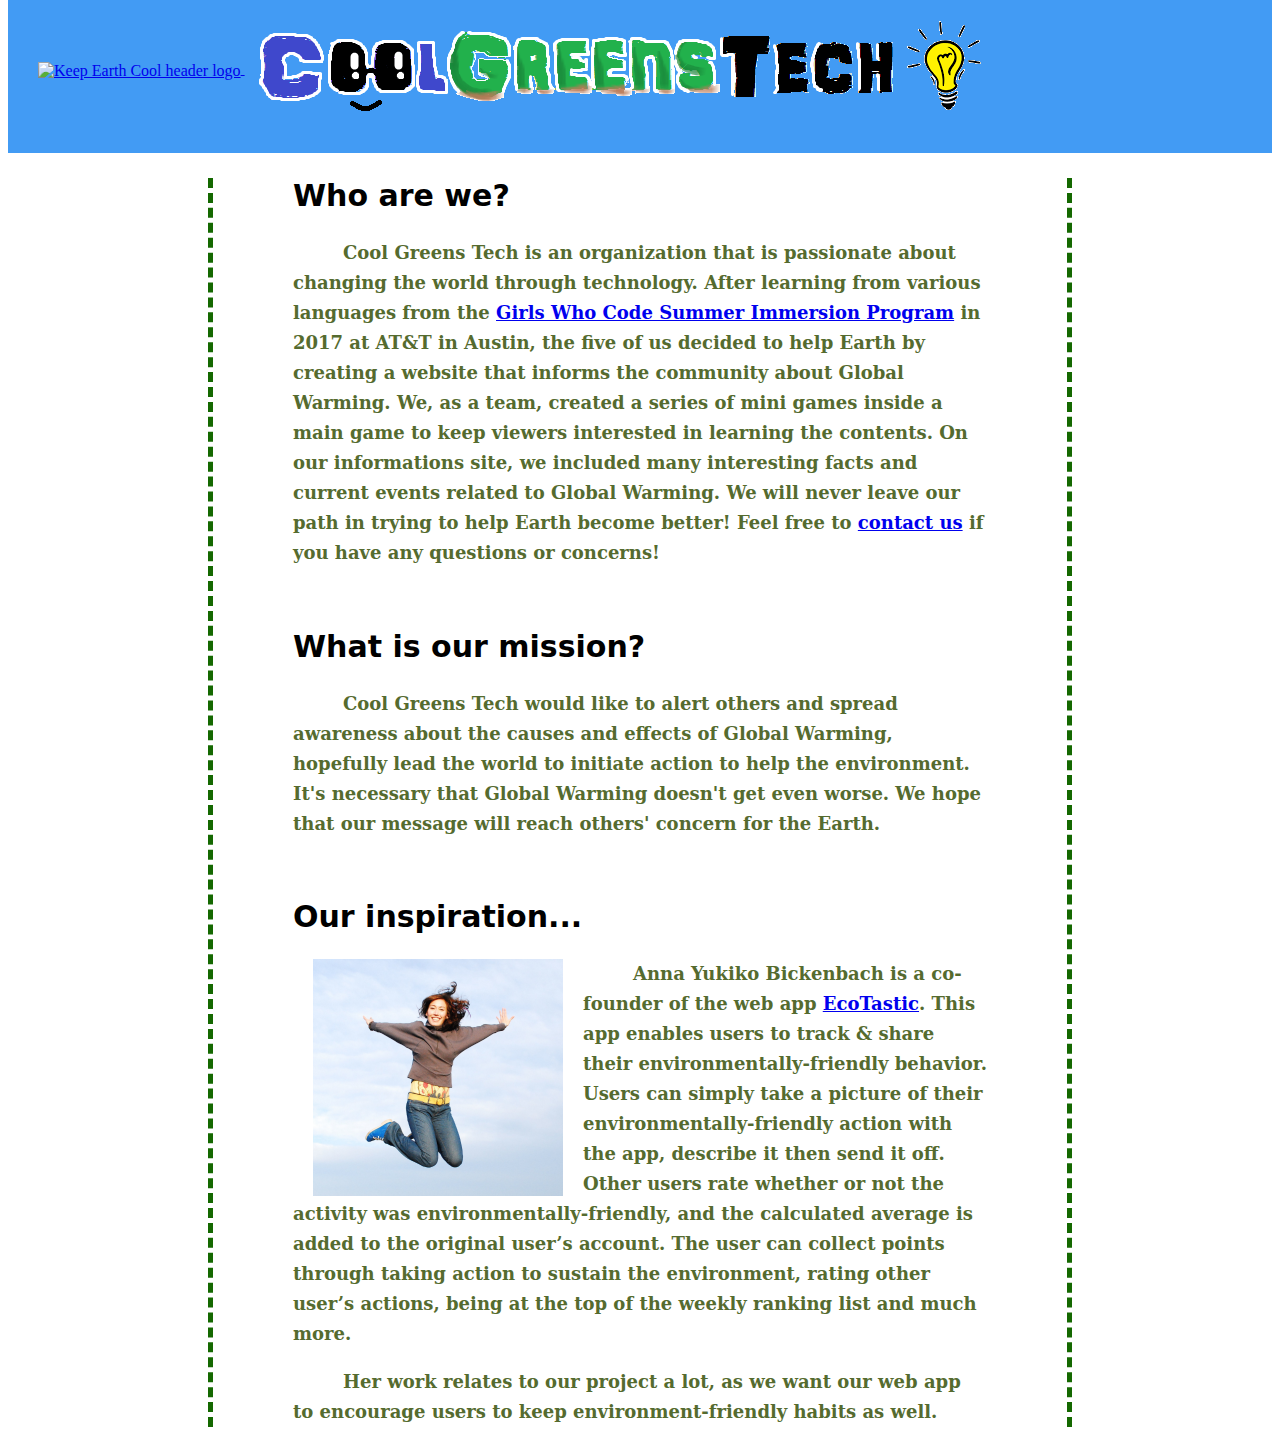
==== about.html @ 1e5af050 "Add files via upload" ====
<!doctype html>
<html>
<head>
<meta charset="utf-8">
<title>About Us</title>
<link rel="stylesheet" href="main.css">
</head>

<body>
<div class="tab">
	<a href="index.html">
	<img id="logo" align="absmiddle" border="0" alt="Keep Earth Cool header logo" src="Logo2.PNG" width="180">
	</a>
	<a href="about.html">
		<img id="logo" align="absmiddle" alt="Cool Greens Tech Logo" src="ourlogo2.png">
	</a>
</div>
<div id="wrapper">
	<h2>Who are we?</h2>
	<p id="indent">
		Cool Greens Tech is an organization that is passionate about changing the world through technology. After learning from various languages from the <a href="https://girlswhocode.com/summer-immersion-programs/">Girls Who Code Summer Immersion Program</a> in 2017 at AT&T in Austin, the five of us decided to help Earth by creating a website that informs the community about Global Warming. We, as a team, created a series of mini games inside a main game to keep viewers interested in learning the contents. On our informations site, we included many interesting facts and current events related to Global Warming. We will never leave our path in trying to help Earth become better! Feel free to <a href="contact.html">contact us</a> if you have any questions or concerns!
	</p>
	<br>
	<h2>What is our mission?</h2>
	<p id="indent">
		Cool Greens Tech would like to alert others and spread awareness about the causes and effects of Global Warming, hopefully lead the world to initiate action to help the environment. It's necessary that Global Warming doesn't get even worse. We hope that our message will reach others' concern for the Earth. 
	</p>
	<br>
	<h2>Our inspiration...</h2>
	<a href="http://www.geekettes.io/blog/2014/6/26/berlin-geekette-of-the-month">
	<img alt="Anna Yukiko Bickenbach" src="inspiration.png" width="250" height="237"align="left" hspace="20px">
	</a>
	<p id="indent">
		Anna Yukiko Bickenbach is a co-founder of the web app <a href="http://market.ecosummit.net/c/ecotastic">EcoTastic</a>. This app enables users to track & share their environmentally-friendly behavior. Users can simply take a picture of their environmentally-friendly action with the app, describe it then send it off. Other users rate whether or not the activity was environmentally-friendly, and the calculated average is added to the original user’s account. The user can collect points through taking action to sustain the environment, rating other user’s actions, being at the top of the weekly ranking list and much more.
	</p>
	<p id="indent">
		Her work relates to our project a lot, as we want our web app to encourage users to keep environment-friendly habits as well.
	</p>
</div>

</body>
</html>
---- main.css ----
@charset "utf-8";
/* CSS Document */
/* Style the tab */
div.tab {
    overflow: hidden;
    border: 30px solid #429bf4;
    background-color: #429bf4;
	margin-top: -20px;
}
div.body {
	text-align: center;
}
div.ground{
	overflow: hidden;
    border: 5px solid #9b6217;
    background-color: #9b6217;
	margin-top: 0px;
}
h1 {
	color: white;
	font-size: 60px;
	font-family:"Palatino Linotype", "serif";
	font-weight:bolder;
	display: inline;
}
h2 {
	font-size: 30px;
	font-family:Segoe, "Segoe UI", "DejaVu Sans", "Trebuchet MS", Verdana, "sans-serif";
}
p { 
	color: darkolivegreen;
	font-size: 18px;
	font-weight:bold;
	font-family: Constantia, "Lucida Bright", "DejaVu Serif", Georgia, "serif";
}
#indent{
	text-indent:50px;
	line-height:30px;
}
.name {
	font-weight:bolder;
	font-color:#000000;
	font-size: 22px;
	font-family:Constantia, "Lucida Bright", "DejaVu Serif", Georgia, "serif";
}
#logo{
	display: inline;
}
div.body2 {
	text-align: center;
}
#wrapper {
	margin-left:200px;
	margin-right:200px;
	padding-right:80px;
	padding-left:80px;
	border-right: 5px dashed #146800;
	border-left: 5px dashed #146800;
}
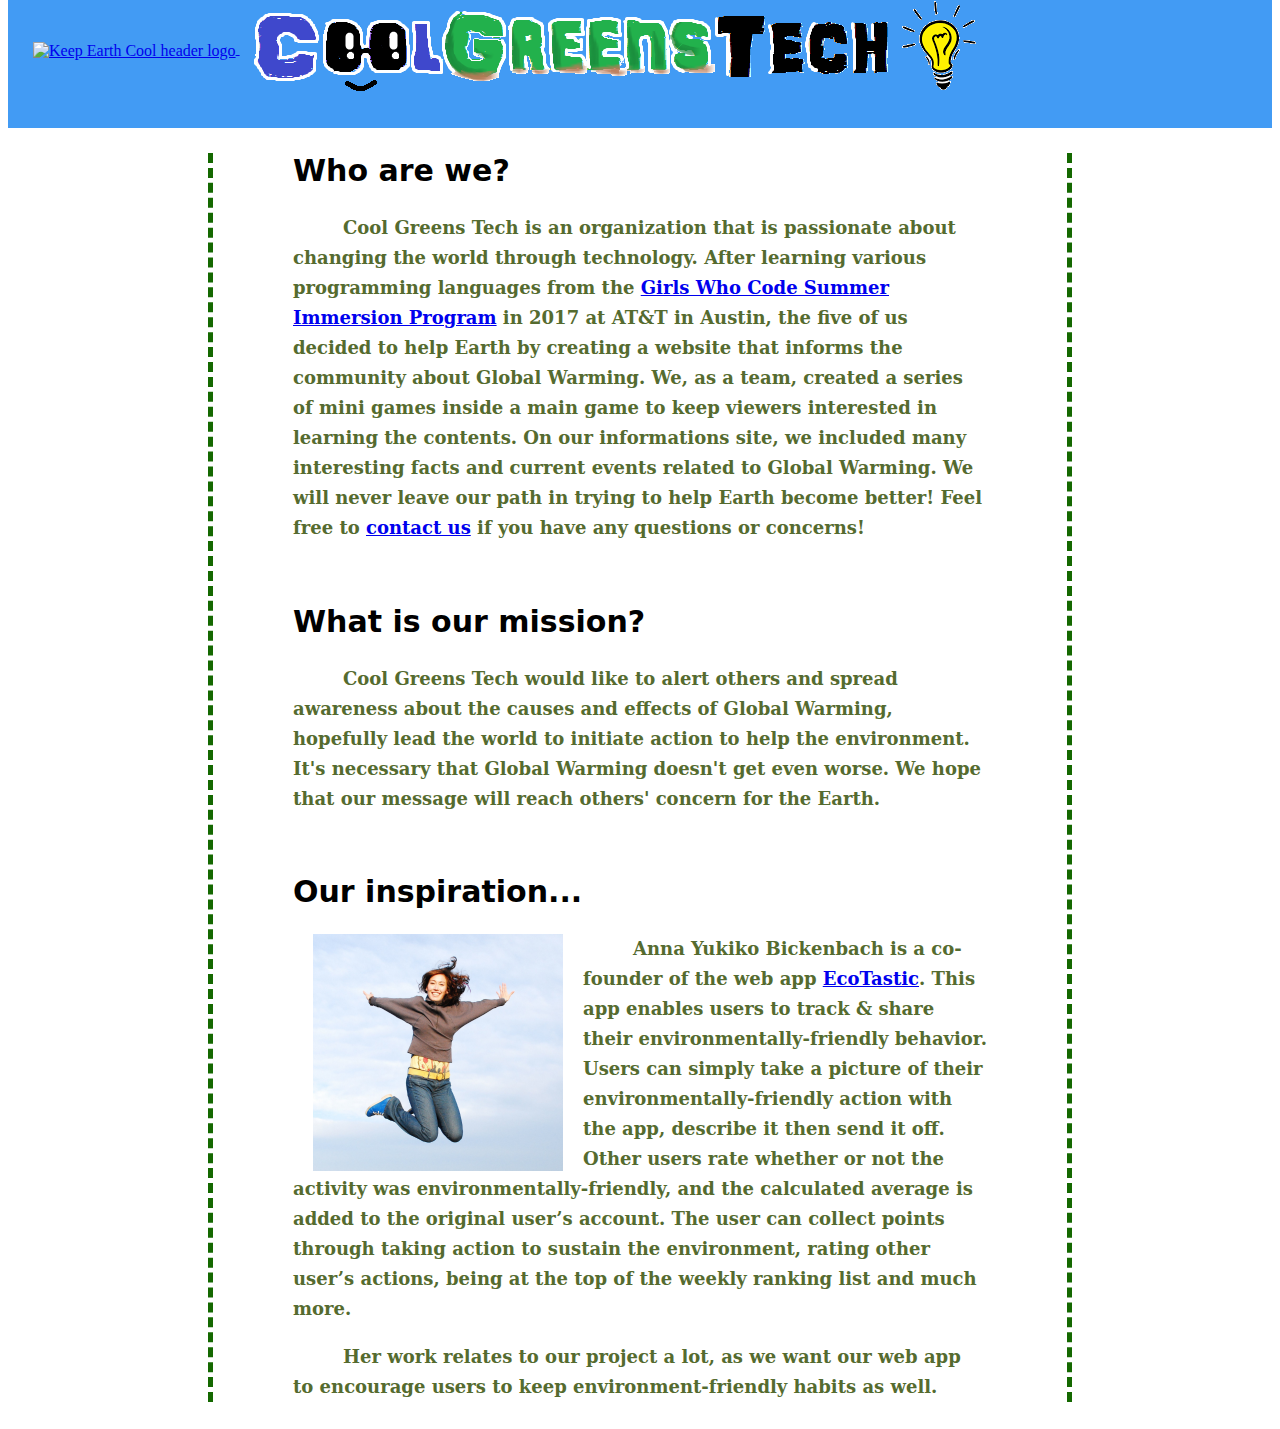
==== commit 4d197378: "Add files via upload" ====
--- a/about.html
+++ b/about.html
@@ -18,7 +18,7 @@
 <div id="wrapper">
 	<h2>Who are we?</h2>
 	<p id="indent">
-		Cool Greens Tech is an organization that is passionate about changing the world through technology. After learning from various languages from the <a href="https://girlswhocode.com/summer-immersion-programs/">Girls Who Code Summer Immersion Program</a> in 2017 at AT&T in Austin, the five of us decided to help Earth by creating a website that informs the community about Global Warming. We, as a team, created a series of mini games inside a main game to keep viewers interested in learning the contents. On our informations site, we included many interesting facts and current events related to Global Warming. We will never leave our path in trying to help Earth become better! Feel free to <a href="contact.html">contact us</a> if you have any questions or concerns!
+		Cool Greens Tech is an organization that is passionate about changing the world through technology. After learning various programming languages from the <a href="https://girlswhocode.com/summer-immersion-programs/">Girls Who Code Summer Immersion Program</a> in 2017 at AT&T in Austin, the five of us decided to help Earth by creating a website that informs the community about Global Warming. We, as a team, created a series of mini games inside a main game to keep viewers interested in learning the contents. On our informations site, we included many interesting facts and current events related to Global Warming. We will never leave our path in trying to help Earth become better! Feel free to <a href="contact.html">contact us</a> if you have any questions or concerns!
 	</p>
 	<br>
 	<h2>What is our mission?</h2>
--- a/main.css
+++ b/main.css
@@ -3,16 +3,16 @@
 /* Style the tab */
 div.tab {
     overflow: hidden;
-    border: 30px solid #429bf4;
+    border: 25px solid #429bf4;
     background-color: #429bf4;
-	margin-top: -20px;
+	margin-top: -35px;
 }
 div.body {
 	text-align: center;
 }
 div.ground{
 	overflow: hidden;
-    border: 5px solid #9b6217;
+    border: 1px solid #9b6217;
     background-color: #9b6217;
 	margin-top: 0px;
 }
@@ -57,3 +57,24 @@
 	border-right: 5px dashed #146800;
 	border-left: 5px dashed #146800;
 }
+#game {
+	background-color:lightgreen;
+	margin: 0px;
+	margin-top: -25px;
+	padding: 0px;
+}
+iframe {
+  margin-top: 20px;
+  margin-bottom: 30px;
+  margin-left:400px;
+  margin-right:400px;
+
+  -moz-border-radius: 12px;
+  -webkit-border-radius: 12px;
+  border-radius: 12px;
+
+  -moz-box-shadow: 4px 4px 14px #000;
+  -webkit-box-shadow: 4px 4px 14px #000;
+  box-shadow: 4px 4px 14px #000;
+
+}
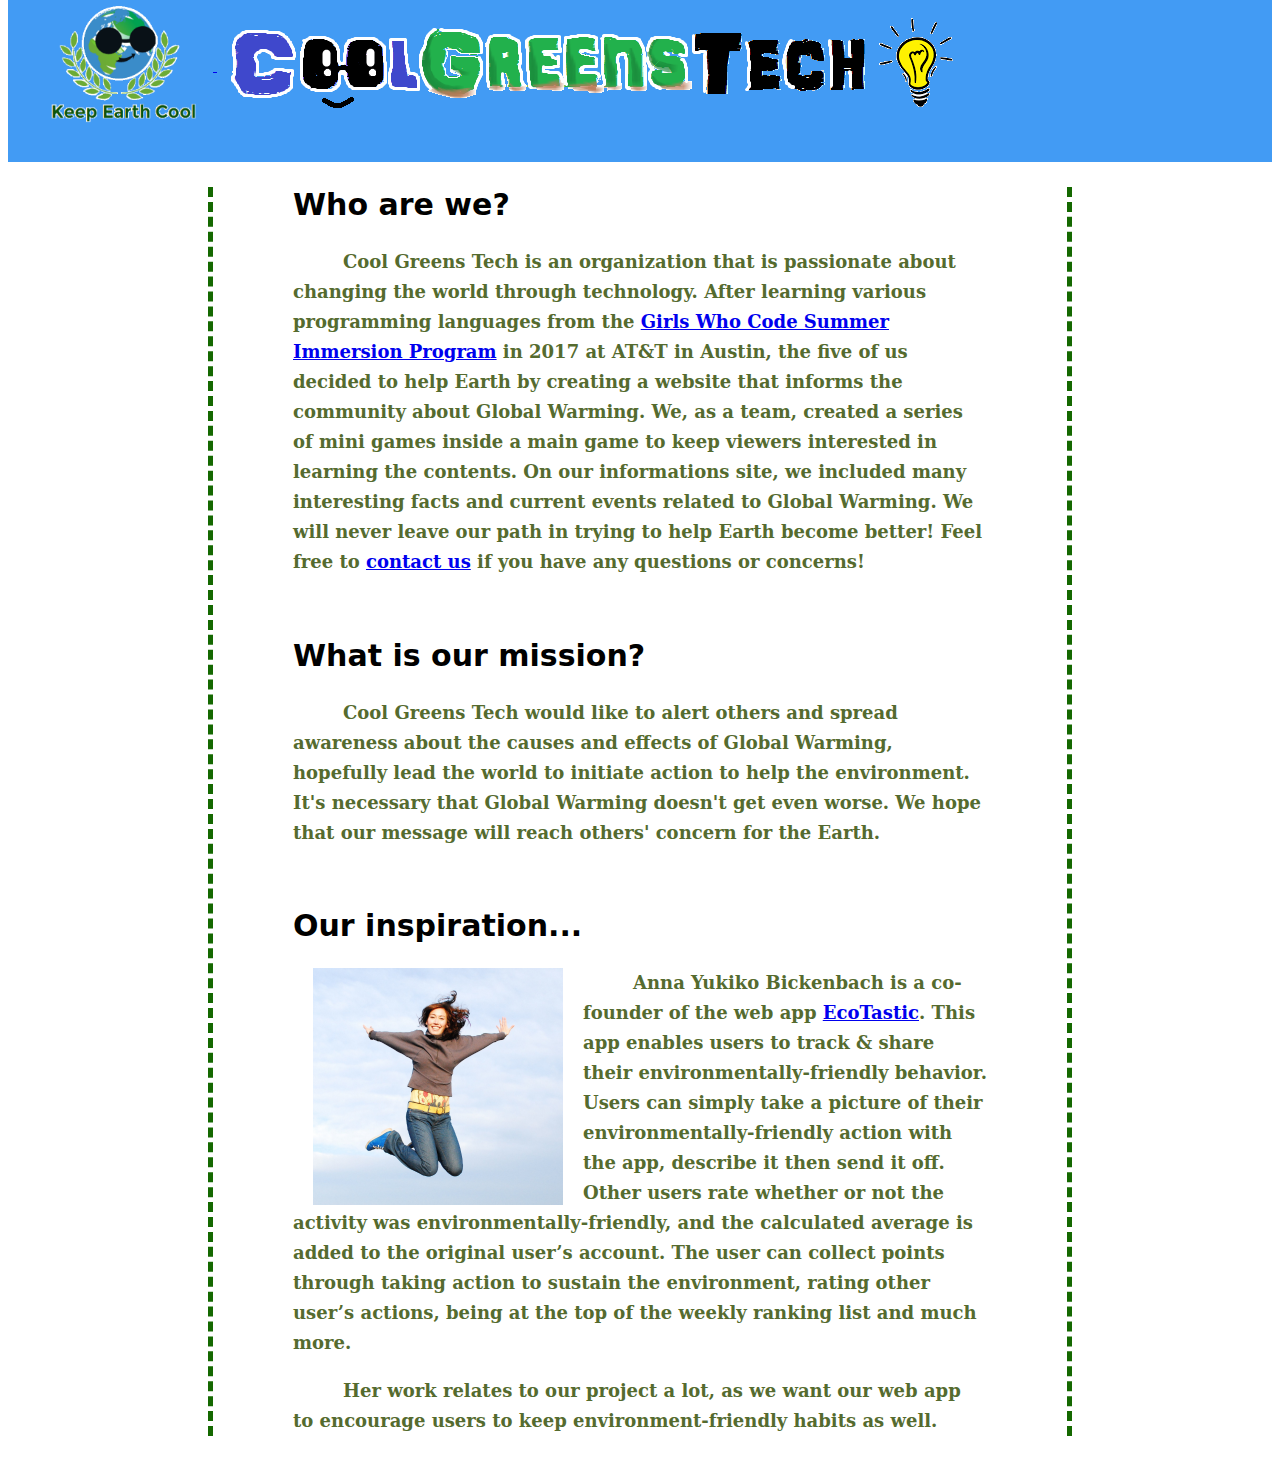
==== commit f45310a2: "Update about.html" ====
--- a/about.html
+++ b/about.html
@@ -9,7 +9,7 @@
 <body>
 <div class="tab">
 	<a href="index.html">
-	<img id="logo" align="absmiddle" border="0" alt="Keep Earth Cool header logo" src="Logo2.PNG" width="180">
+	<img id="logo" align="absmiddle" border="0" alt="Keep Earth Cool header logo" src="Logo2.png" width="180">
 	</a>
 	<a href="about.html">
 		<img id="logo" align="absmiddle" alt="Cool Greens Tech Logo" src="ourlogo2.png">
